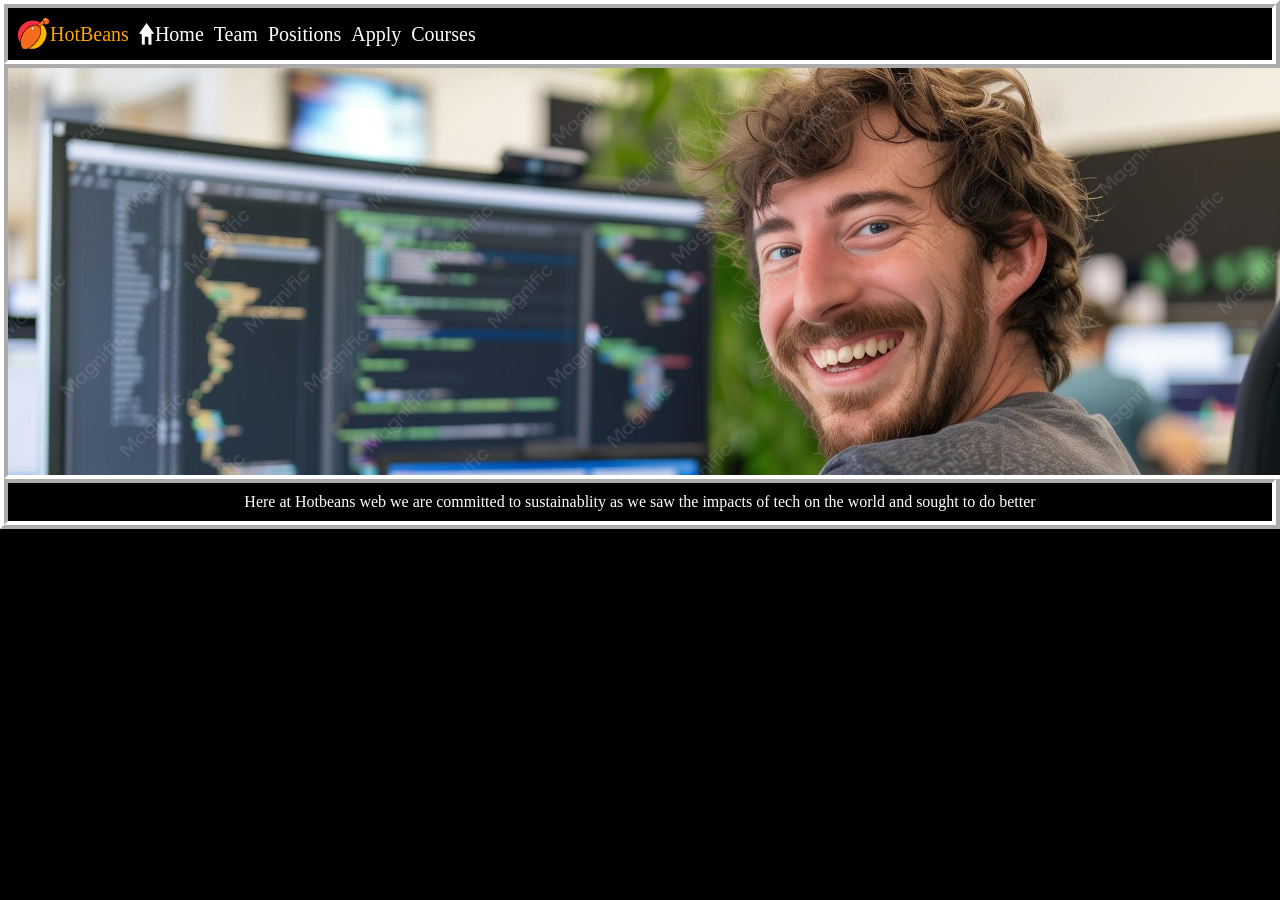
==== index.html @ dd192078 "Formatting fixes" ====
<!doctype html>
<html lang="en">
    <head>
        <div class="navigation">
            <div>
                <img src="images/favicon.svg" alt="Hot beans Icon" />
                <span>HotBeans</span>
            </div>
            <a href="index.html"
                ><img src="images/home.svg" alt="Home Icon" />Home</a
            >
            <a href="team.html">Team</a>
            <a href="positions.html">Positions</a>
            <a href="apply.html">Apply</a>
            <a href="courses.html">Courses</a>
        </div>
        <meta charset="UTF-8" />
        <meta
            name="viewport"
            content="width = device-width, initial-scale = 1.0"
        />
        <link rel="icon" type="image/x-icon" href="images/favicon.svg" />
        <link rel="stylesheet" href="styles/global.css" />
        <link rel="stylesheet" href="styles/index.css" />
        <title>HotBeans Web</title>
    </head>
    <body>
        <img class="backdrop" src="images/SMILE.jpg" alt="Backdrop" />
        <div class="paragraph">
            Here at Hotbeans web we are committed to sustainablity as we saw the
            impacts of tech on the world and sought to do better
        </div>
    </body>
</html>
---- styles/global.css ----
.navigation {
    display: flex;
    align-items: center;
    padding: 10px;
    gap: 10px;
    border: 4px inset #ffffff;
}

.navigation a {
    display: flex;
    font-size: 20px;
    color: white;
    text-decoration: none;
}

.navigation a:hover {
    color: orange;
}

.navigation div {
    display: flex;
    align-items: center;
}

.navigation div span {
    font-size: 20px;
    color: orange;
}
.navigation div span img {
    color: gray;
    width: 16px;
    height: 16px;
}

.navigation div img {
    display: block;
    height: 100%;
}

body {
    height: 100%;
    background-color: #000000;
    border: 4px outset #ffffff;
}

* {
    margin: 0;
    text-indent: 0;
}
---- styles/index.css ----
.backdrop {
    width: 100%;
    border: 4px inset #ffffff;
    display: block;
}

.paragraph {
    border: 4px inset #ffffff;
    display: flex;
    color: #ffffff;
    flex-direction: column;
    align-items: center;
    padding: 10px;
    gap: 10px;
}
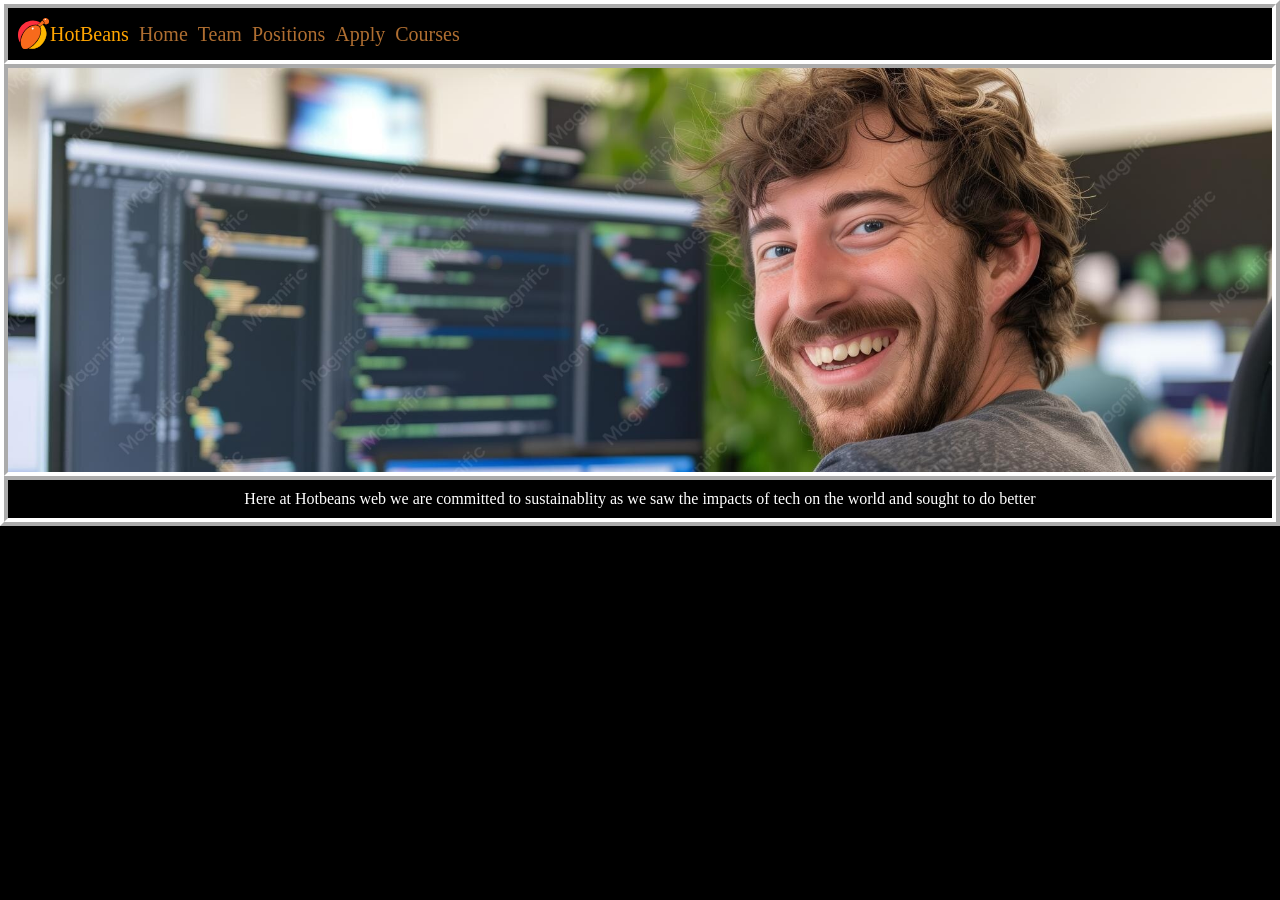
==== commit 4bb401cb: "Merge" ====
--- a/index.html
+++ b/index.html
@@ -1,34 +1,28 @@
-<!doctype html>
+<!DOCTYPE html>
 <html lang="en">
     <head>
-        <div class="navigation">
+        <meta charset = "UTF-8">
+        <meta name = "viewport" content = "width = device-width, initial-scale = 1.0">
+        <link rel="stylesheet" href="styles/global.css">
+        <link rel="stylesheet" href="styles/index.css">
+        <link rel="icon" type="image/x-icon" href="images/favicon.svg">
+        <title>HotBeans Web</title>
+        <div class = "navigation">
             <div>
-                <img src="images/favicon.svg" alt="Hot beans Icon" />
-                <span>HotBeans</span>
+                <img src="images/favicon.svg" alt="Hot beans Icon">
+                <label>HotBeans</label>
             </div>
-            <a href="index.html"
-                ><img src="images/home.svg" alt="Home Icon" />Home</a
-            >
+            <a href="index.html">Home</a>
             <a href="team.html">Team</a>
             <a href="positions.html">Positions</a>
             <a href="apply.html">Apply</a>
             <a href="courses.html">Courses</a>
         </div>
-        <meta charset="UTF-8" />
-        <meta
-            name="viewport"
-            content="width = device-width, initial-scale = 1.0"
-        />
-        <link rel="icon" type="image/x-icon" href="images/favicon.svg" />
-        <link rel="stylesheet" href="styles/global.css" />
-        <link rel="stylesheet" href="styles/index.css" />
-        <title>HotBeans Web</title>
     </head>
     <body>
-        <img class="backdrop" src="images/SMILE.jpg" alt="Backdrop" />
-        <div class="paragraph">
-            Here at Hotbeans web we are committed to sustainablity as we saw the
-            impacts of tech on the world and sought to do better
+        <img class = "backdrop" src = "images/SMILE.jpg" alt = "Backdrop">
+        <div class = "paragraph">
+            Here at Hotbeans web we are committed to sustainablity as we saw the impacts of tech on the world and sought to do better
         </div>
     </body>
-</html>
+</html>
--- a/styles/global.css
+++ b/styles/global.css
@@ -1,49 +1,54 @@
 .navigation {
-    display: flex;
-    align-items: center;
-    padding: 10px;
-    gap: 10px;
-    border: 4px inset #ffffff;
+  display: flex;
+  flex-flow: row wrap;
+  align-items: center;
+  padding: 10px;
+  gap: 10px;
+  border: 4px inset #ffffff;
 }
 
 .navigation a {
-    display: flex;
-    font-size: 20px;
-    color: white;
-    text-decoration: none;
+  display: flex;
+  font-size: 20px;
+  text-decoration: none;
+  color: #af6e31;
+  transition: color 1s ease;
 }
 
 .navigation a:hover {
-    color: orange;
+  color: orange;
 }
 
 .navigation div {
-    display: flex;
-    align-items: center;
+  display: flex;
+  align-items: center;
 }
 
-.navigation div span {
-    font-size: 20px;
-    color: orange;
+.navigation div label {
+  font-size: 20px;
+  color: orange;
 }
-.navigation div span img {
-    color: gray;
-    width: 16px;
-    height: 16px;
+.navigation div label img {
+  width: 16px;
+  height: 4px;
 }
 
 .navigation div img {
-    display: block;
-    height: 100%;
+  width: 32px;
+  height: 32px;
 }
 
 body {
-    height: 100%;
-    background-color: #000000;
-    border: 4px outset #ffffff;
+  border: 4px outset #ffffff;
 }
 
 * {
-    margin: 0;
-    text-indent: 0;
+  background-color: black;
+  margin: 0;
+  box-sizing: border-box;
 }
+
+img {
+  color: white;
+  display: block;
+}
--- a/styles/index.css
+++ b/styles/index.css
@@ -1,15 +1,14 @@
 .backdrop {
-    width: 100%;
-    border: 4px inset #ffffff;
-    display: block;
+  width: 100%;
+  border: 4px inset #ffffff;
 }
 
 .paragraph {
-    border: 4px inset #ffffff;
-    display: flex;
-    color: #ffffff;
-    flex-direction: column;
-    align-items: center;
-    padding: 10px;
-    gap: 10px;
-}
+  border:  4px inset #ffffff;
+  display: flex;
+  color: #ffffff;
+  flex-direction: column;
+  align-items: center;
+  padding: 10px;
+  gap: 10px;
+}
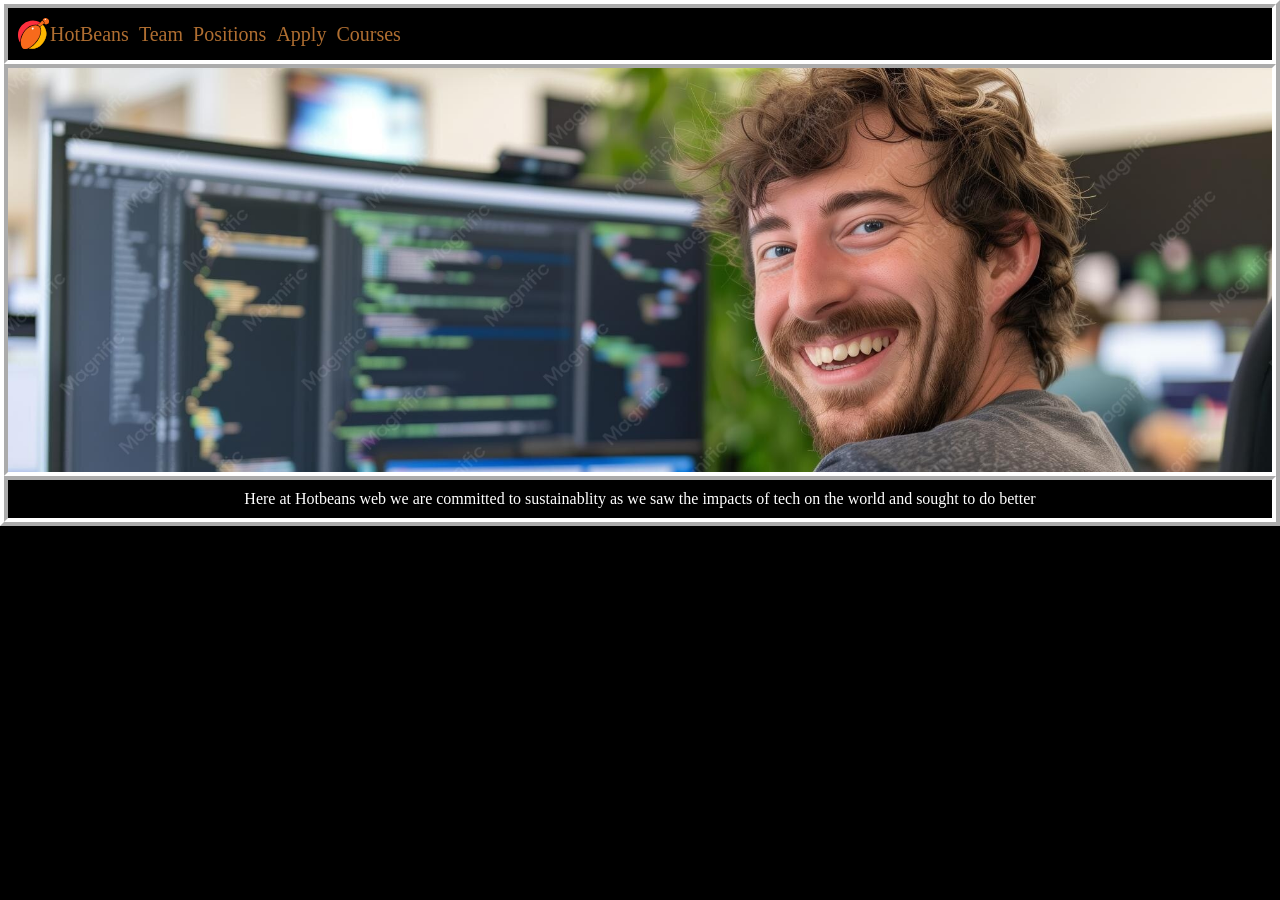
==== commit bc51705a: "Styling Update" ====
--- a/index.html
+++ b/index.html
@@ -1,28 +1,28 @@
-<!DOCTYPE html>
+<!doctype html>
 <html lang="en">
     <head>
-        <meta charset = "UTF-8">
-        <meta name = "viewport" content = "width = device-width, initial-scale = 1.0">
-        <link rel="stylesheet" href="styles/global.css">
-        <link rel="stylesheet" href="styles/index.css">
-        <link rel="icon" type="image/x-icon" href="images/favicon.svg">
+        <meta charset="UTF-8" />
+        <meta name="viewport" content="width=device-width, initial-scale=1.0" />
+        <link rel="stylesheet" href="styles/global.css" />
+        <link rel="stylesheet" href="styles/index.css" />
+        <link rel="icon" type="image/x-icon" href="images/favicon.svg" />
         <title>HotBeans Web</title>
-        <div class = "navigation">
-            <div>
-                <img src="images/favicon.svg" alt="Hot beans Icon">
-                <label>HotBeans</label>
-            </div>
-            <a href="index.html">Home</a>
+    </head>
+    <body>
+        <nav>
+            <a href="index.html">
+                <img src="images/favicon.svg" alt="Hot beans Icon" />
+                HotBeans
+            </a>
             <a href="team.html">Team</a>
             <a href="positions.html">Positions</a>
             <a href="apply.html">Apply</a>
             <a href="courses.html">Courses</a>
-        </div>
-    </head>
-    <body>
-        <img class = "backdrop" src = "images/SMILE.jpg" alt = "Backdrop">
-        <div class = "paragraph">
-            Here at Hotbeans web we are committed to sustainablity as we saw the impacts of tech on the world and sought to do better
-        </div>
+        </nav>
+        <img class="backdrop" src="images/SMILE.jpg" alt="Backdrop" />
+        <p>
+            Here at Hotbeans web we are committed to sustainablity as we saw the
+            impacts of tech on the world and sought to do better
+        </p>
     </body>
-</html>+</html>
--- a/styles/global.css
+++ b/styles/global.css
@@ -1,54 +1,40 @@
-.navigation {
-  display: flex;
-  flex-flow: row wrap;
-  align-items: center;
-  padding: 10px;
-  gap: 10px;
-  border: 4px inset #ffffff;
+nav {
+    display: flex;
+    flex-wrap: wrap;
+    padding: 10px;
+    gap: 10px;
+    border: 4px inset white;
 }
 
-.navigation a {
-  display: flex;
-  font-size: 20px;
-  text-decoration: none;
-  color: #af6e31;
-  transition: color 1s ease;
+nav a {
+    display: flex;
+    font-size: 20px;
+    text-decoration: none;
+    color: #af6e31;
+    transition: color 1s ease;
+    align-items: center;
 }
 
-.navigation a:hover {
-  color: orange;
+nav a:hover {
+    color: orange;
 }
 
-.navigation div {
-  display: flex;
-  align-items: center;
-}
-
-.navigation div label {
-  font-size: 20px;
-  color: orange;
-}
-.navigation div label img {
-  width: 16px;
-  height: 4px;
-}
-
-.navigation div img {
-  width: 32px;
-  height: 32px;
+nav a img {
+    width: 32px;
+    height: 32px;
 }
 
 body {
-  border: 4px outset #ffffff;
+    border: 4px outset #ffffff;
+}
+
+img {
+    display: block;
 }
 
 * {
-  background-color: black;
-  margin: 0;
-  box-sizing: border-box;
+    background: black;
+    color: white;
+    box-sizing: border-box;
+    margin: 0;
 }
-
-img {
-  color: white;
-  display: block;
-}
--- a/styles/index.css
+++ b/styles/index.css
@@ -1,14 +1,14 @@
 .backdrop {
-  width: 100%;
-  border: 4px inset #ffffff;
+    width: 100%;
+    border: 4px inset #ffffff;
 }
 
-.paragraph {
-  border:  4px inset #ffffff;
-  display: flex;
-  color: #ffffff;
-  flex-direction: column;
-  align-items: center;
-  padding: 10px;
-  gap: 10px;
-}+p {
+    border: 4px inset #ffffff;
+    display: flex;
+    color: #ffffff;
+    flex-direction: column;
+    align-items: center;
+    padding: 10px;
+    gap: 10px;
+}
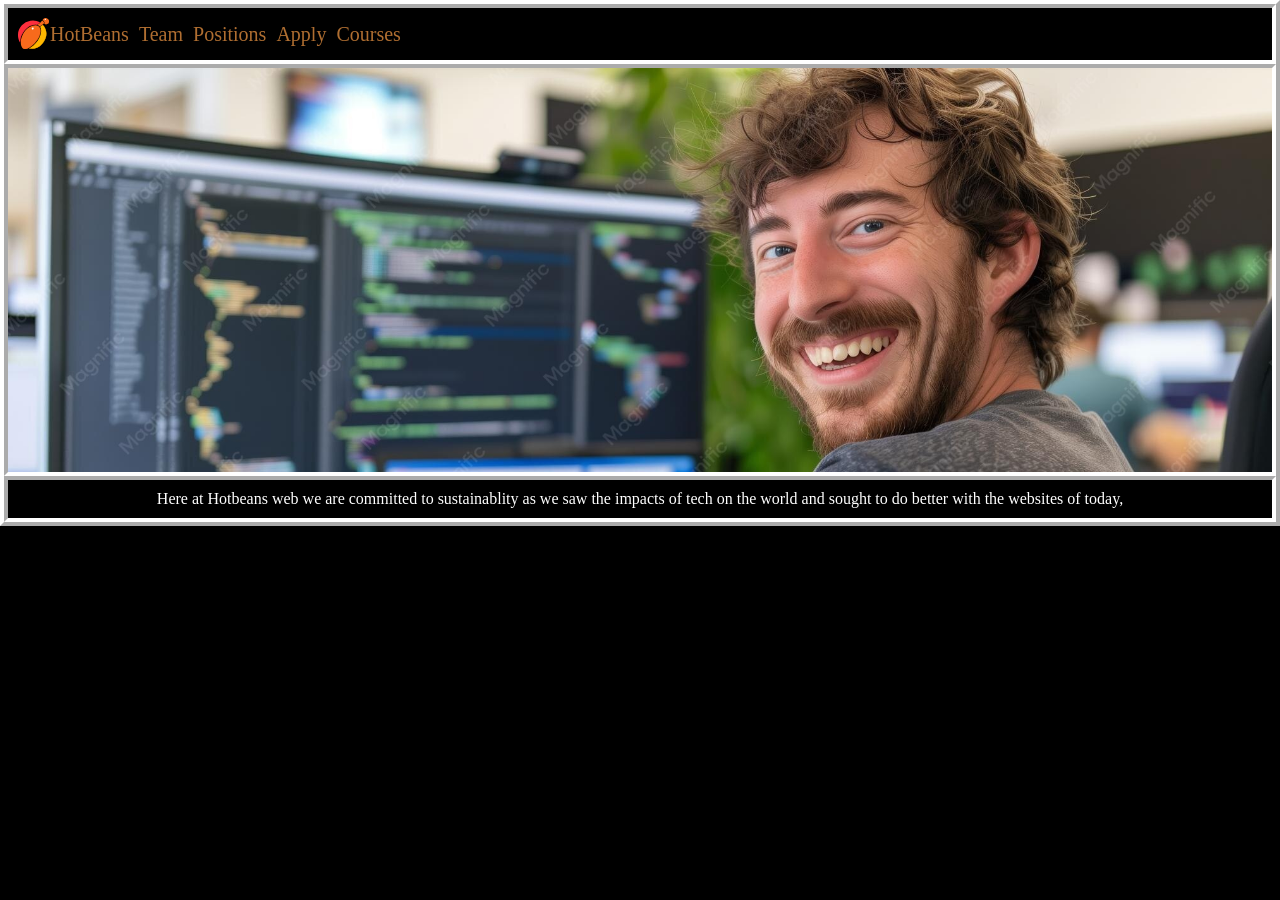
==== commit 4d9269b5: "Information Fill in" ====
--- a/index.html
+++ b/index.html
@@ -22,7 +22,7 @@
         <img class="backdrop" src="images/SMILE.jpg" alt="Backdrop" />
         <p>
             Here at Hotbeans web we are committed to sustainablity as we saw the
-            impacts of tech on the world and sought to do better
+            impacts of tech on the world and sought to do better with the websites of today,
         </p>
     </body>
 </html>
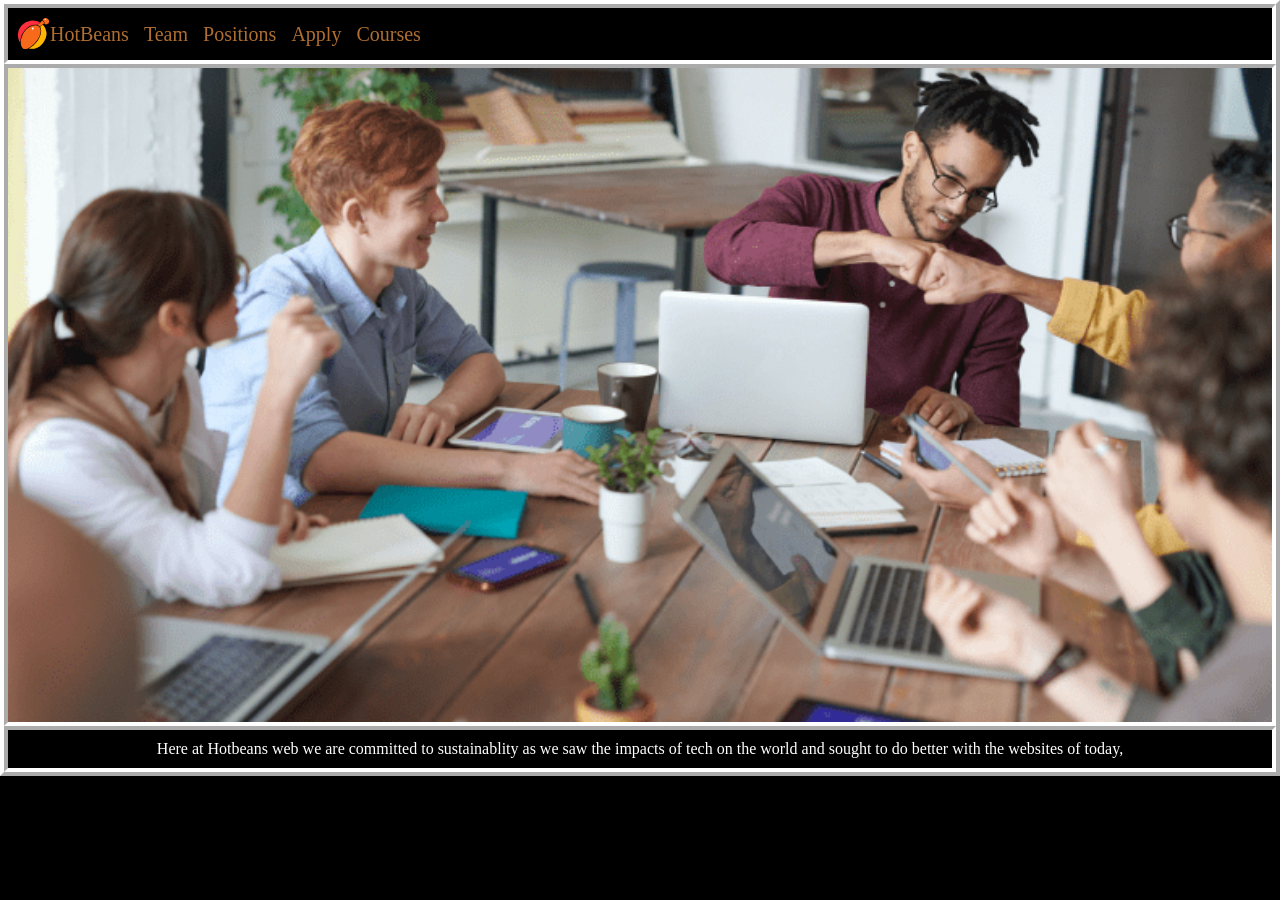
==== commit d3c5239b: "Changes" ====
--- a/index.html
+++ b/index.html
@@ -19,7 +19,7 @@
             <a href="apply.html">Apply</a>
             <a href="courses.html">Courses</a>
         </nav>
-        <img class="backdrop" src="images/SMILE.jpg" alt="Backdrop" />
+        <img class="backdrop" src="images/web_team.png" alt="Backdrop" />
         <p>
             Here at Hotbeans web we are committed to sustainablity as we saw the
             impacts of tech on the world and sought to do better with the websites of today,
--- a/styles/global.css
+++ b/styles/global.css
@@ -2,7 +2,7 @@
     display: flex;
     flex-wrap: wrap;
     padding: 10px;
-    gap: 10px;
+    gap: 15px;
     border: 4px inset white;
 }
 
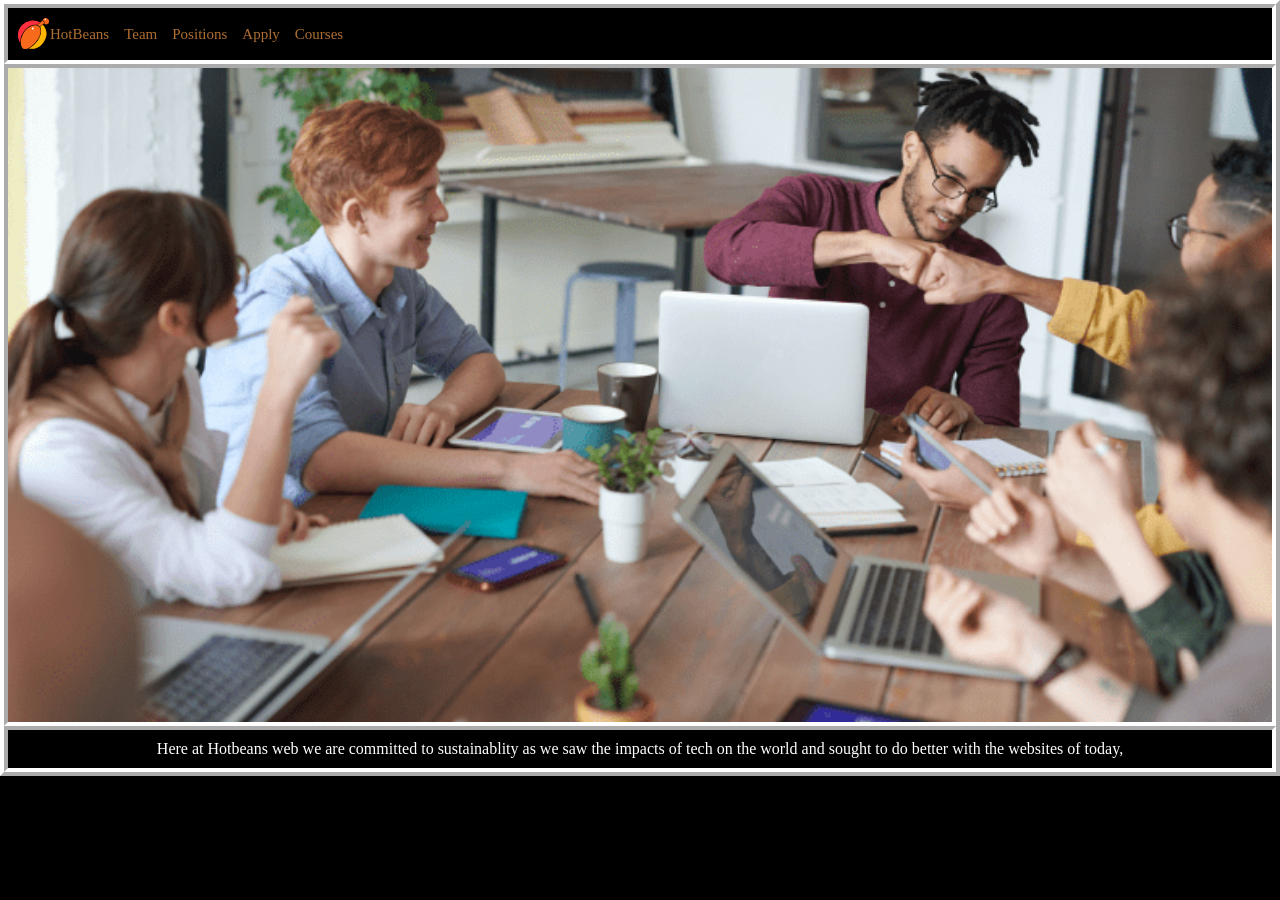
==== commit d52e608f: "Form Layout Change" ====
--- a/index.html
+++ b/index.html
@@ -22,7 +22,8 @@
         <img class="backdrop" src="images/web_team.png" alt="Backdrop" />
         <p>
             Here at Hotbeans web we are committed to sustainablity as we saw the
-            impacts of tech on the world and sought to do better with the websites of today,
+            impacts of tech on the world and sought to do better with the
+            websites of today,
         </p>
     </body>
 </html>
--- a/styles/global.css
+++ b/styles/global.css
@@ -8,7 +8,7 @@
 
 nav a {
     display: flex;
-    font-size: 20px;
+    font-size: 15px;
     text-decoration: none;
     color: #af6e31;
     transition: color 1s ease;
